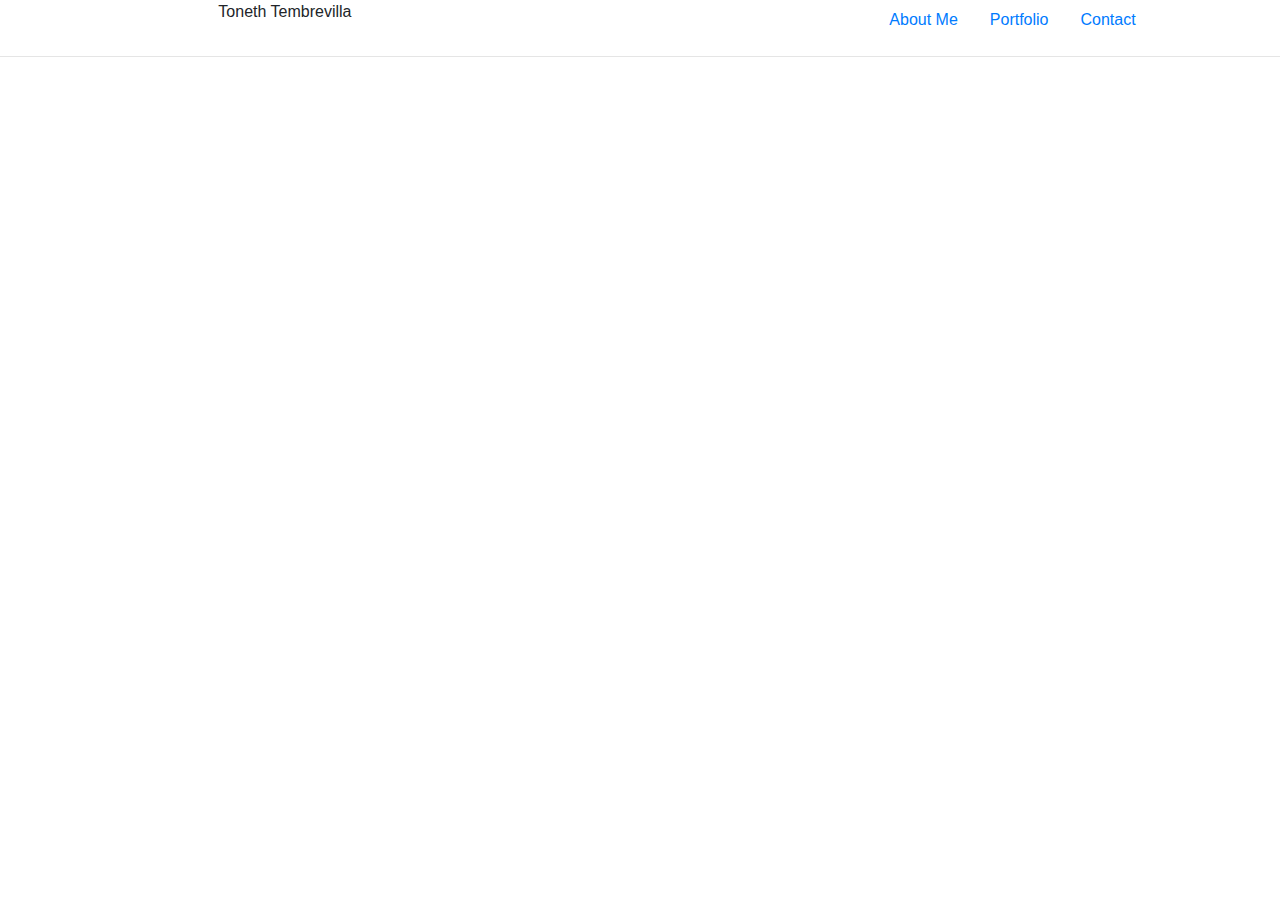
==== index.html @ d7dab26e "Adding nav bar and header" ====
<!DOCTYPE html>
<html lang="en">
<head>
    <meta charset="UTF-8">
    <meta name="viewport" content="width=device-width, initial-scale=1.0">
    <meta http-equiv="X-UA-Compatible" content="ie=edge">
    <title>Bootstrap-Portfolio</title>
    <link rel="stylesheet" href="https://stackpath.bootstrapcdn.com/bootstrap/4.3.1/css/bootstrap.min.css" integrity="sha384-ggOyR0iXCbMQv3Xipma34MD+dH/1fQ784/j6cY/iJTQUOhcWr7x9JvoRxT2MZw1T" crossorigin="anonymous">
</head>
<body>
    <div class="row">
        <div class="col-2"></div>
        <div class="col-3">
            <header>Toneth Tembrevilla</header>
        </div>
        <div class="col-3"></div>
        <div class="col-3">
                <ul class="nav nav-pills">
                        <li class="nav-item">
                          <a class="nav-link aboutme" href="#">About Me</a>
                        </li>
                        <li class="nav-item">
                          <a class="nav-link portfolio" href="#">Portfolio</a>
                        </li>
                        <li class="nav-item">
                          <a class="nav-link contact" href="#">Contact</a>
                        </li>
                </ul>
        </div>
    </div>
<hr>

    
    
</body>
</html>
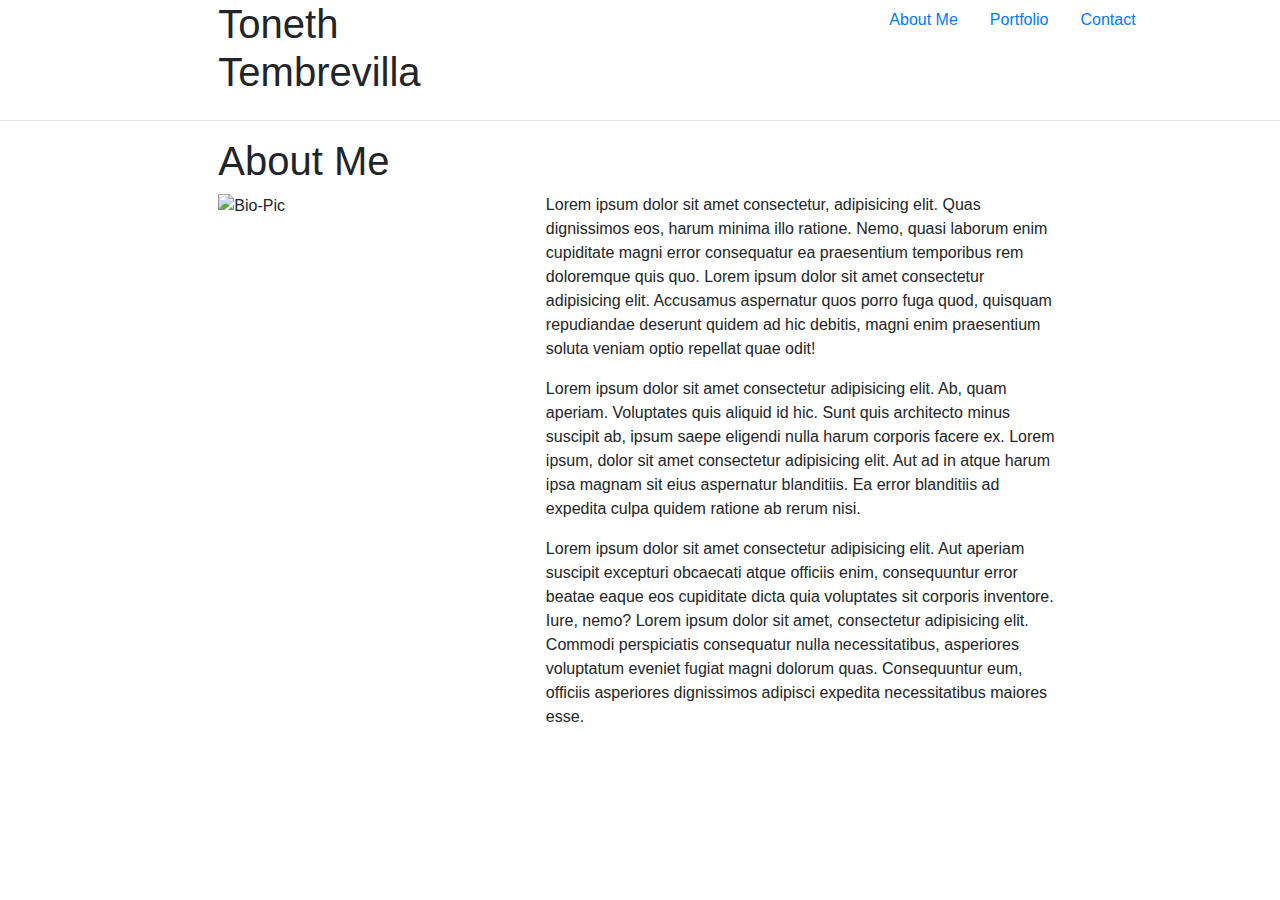
==== commit 5813ed62: "Adding Info About Me" ====
--- a/index.html
+++ b/index.html
@@ -11,7 +11,7 @@
     <div class="row">
         <div class="col-2"></div>
         <div class="col-3">
-            <header>Toneth Tembrevilla</header>
+            <h1>Toneth Tembrevilla</h1>
         </div>
         <div class="col-3"></div>
         <div class="col-3">
@@ -29,8 +29,31 @@
         </div>
     </div>
 <hr>
+    <div class="row">
+        <div class="col-2"></div>
+        <div class="col-3">
+                <h1>About Me</h1>
+        </div> 
+    </div>
 
-    
+    <div class="row">
+        <div class="col-2"></div>
+        <div class="col-3">
+            <img src="asset/img/img1.jpg" alt="Bio-Pic" width="300px" height="300px">
+        </div>
+        <div class="col-5">
+            <p> Lorem ipsum dolor sit amet consectetur, adipisicing elit. Quas dignissimos eos, harum minima illo ratione. Nemo, quasi laborum enim cupiditate magni error consequatur ea praesentium temporibus rem doloremque quis quo. Lorem ipsum dolor sit amet consectetur adipisicing elit. Accusamus aspernatur quos porro fuga quod, quisquam repudiandae deserunt quidem ad hic debitis, magni enim praesentium soluta veniam optio repellat quae odit!
+
+            </p>
+
+            <p>
+                Lorem ipsum dolor sit amet consectetur adipisicing elit. Ab, quam aperiam. Voluptates quis aliquid id hic. Sunt quis architecto minus suscipit ab, ipsum saepe eligendi nulla harum corporis facere ex. Lorem ipsum, dolor sit amet consectetur adipisicing elit. Aut ad in atque harum ipsa magnam sit eius aspernatur blanditiis. Ea error blanditiis ad expedita culpa quidem ratione ab rerum nisi.
+            </p>
+            <p>
+               Lorem ipsum dolor sit amet consectetur adipisicing elit. Aut aperiam suscipit excepturi obcaecati atque officiis enim, consequuntur error beatae eaque eos cupiditate dicta quia voluptates sit corporis inventore. Iure, nemo? Lorem ipsum dolor sit amet, consectetur adipisicing elit. Commodi perspiciatis consequatur nulla necessitatibus, asperiores voluptatum eveniet fugiat magni dolorum quas. Consequuntur eum, officiis asperiores dignissimos adipisci expedita necessitatibus maiores esse.
+            </p>
+        </div>
+    </div>
     
 </body>
 </html>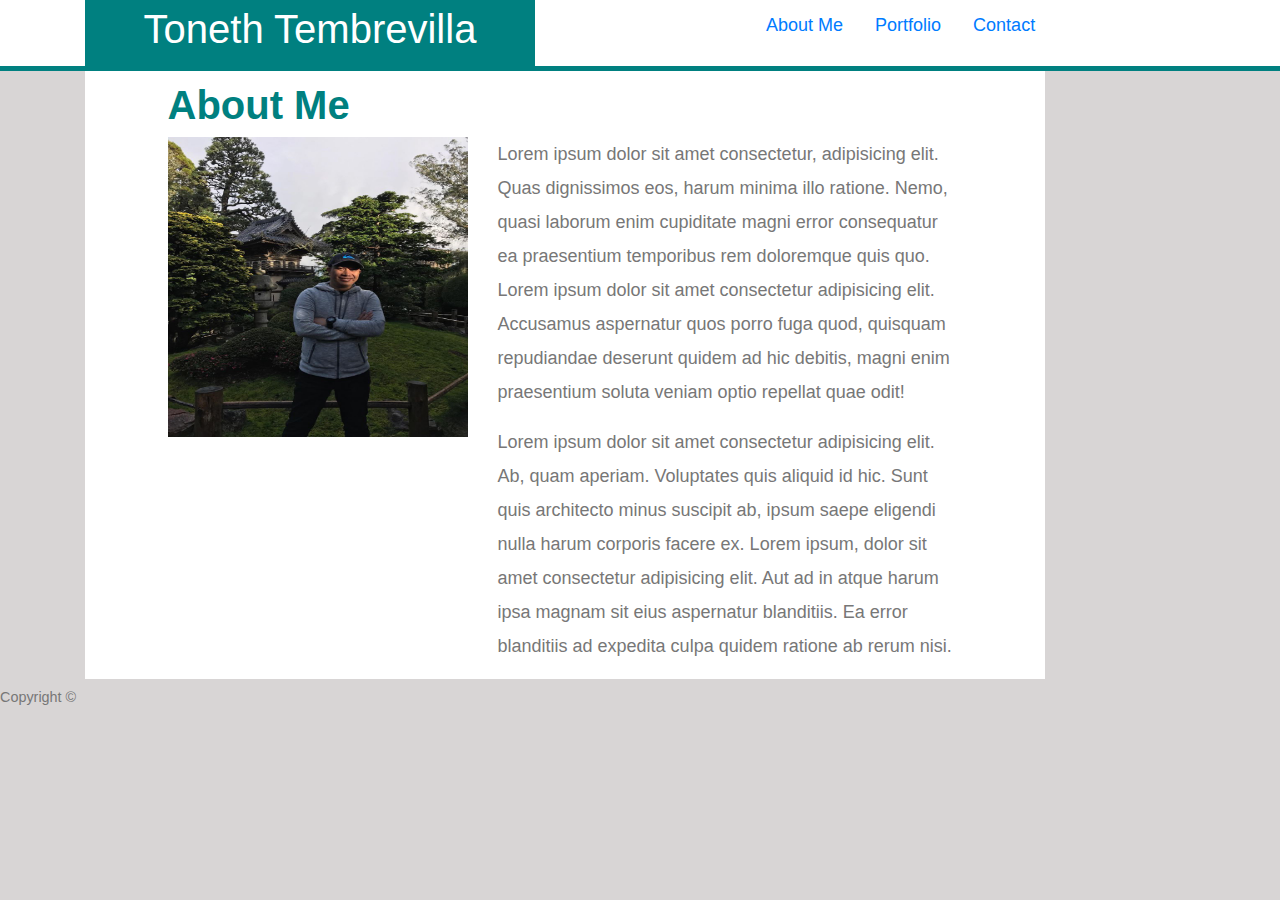
==== commit e4054c59: "Adding design" ====
--- a/index.html
+++ b/index.html
@@ -1,59 +1,91 @@
 <!DOCTYPE html>
 <html lang="en">
+
 <head>
     <meta charset="UTF-8">
     <meta name="viewport" content="width=device-width, initial-scale=1.0">
     <meta http-equiv="X-UA-Compatible" content="ie=edge">
     <title>Bootstrap-Portfolio</title>
-    <link rel="stylesheet" href="https://stackpath.bootstrapcdn.com/bootstrap/4.3.1/css/bootstrap.min.css" integrity="sha384-ggOyR0iXCbMQv3Xipma34MD+dH/1fQ784/j6cY/iJTQUOhcWr7x9JvoRxT2MZw1T" crossorigin="anonymous">
+    <link rel="stylesheet" href="https://stackpath.bootstrapcdn.com/bootstrap/4.3.1/css/bootstrap.min.css"
+        integrity="sha384-ggOyR0iXCbMQv3Xipma34MD+dH/1fQ784/j6cY/iJTQUOhcWr7x9JvoRxT2MZw1T" crossorigin="anonymous">
+    <link rel="stylesheet" href="asset/css/style.css">
 </head>
+
 <body>
-    <div class="row">
-        <div class="col-2"></div>
-        <div class="col-3">
-            <h1>Toneth Tembrevilla</h1>
-        </div>
-        <div class="col-3"></div>
-        <div class="col-3">
-                <ul class="nav nav-pills">
+
+    <header id="topbox">
+        <div class="container">
+            <div class="row">
+              
+                <div class="col-4">
+                    <div id="name">
+                        <h1>Toneth Tembrevilla</h1>
+                    </div>
+                </div>
+                <div class="col-3"></div>
+                <div class="col-4">
+                    <ul class="nav nav-pills">
                         <li class="nav-item">
-                          <a class="nav-link aboutme" href="#">About Me</a>
+                            <a class="nav-link aboutme" href="#">About Me</a>
                         </li>
                         <li class="nav-item">
-                          <a class="nav-link portfolio" href="#">Portfolio</a>
+                            <a class="nav-link portfolio" href="#">Portfolio</a>
                         </li>
                         <li class="nav-item">
-                          <a class="nav-link contact" href="#">Contact</a>
+                            <a class="nav-link contact" href="#">Contact</a>
                         </li>
-                </ul>
+                    </ul>
+                </div>
+            </div>
         </div>
-    </div>
-<hr>
-    <div class="row">
-        <div class="col-2"></div>
-        <div class="col-3">
-                <h1>About Me</h1>
-        </div> 
+    </header>
+
+    <div id="content" class="container">
+        <section class="main-content">
+            <div class="row">
+                <div class="col-1"></div>
+                <div class="col-3">
+                    <h1 id="about">About Me</h1>
+                </div>
+            </div>
+            <div class="row">
+                <div class="col-1"></div>
+                <div class="col-4">
+                    <img src="asset/img/img1.jpg" alt="Bio-Pic" width="300px" height="300px">
+                </div>
+                <div class="col-6">
+                    <p> Lorem ipsum dolor sit amet consectetur, adipisicing elit. Quas dignissimos eos, harum minima
+                        illo
+                        ratione. Nemo, quasi laborum enim cupiditate magni error consequatur ea praesentium temporibus
+                        rem
+                        doloremque quis quo. Lorem ipsum dolor sit amet consectetur adipisicing elit. Accusamus
+                        aspernatur
+                        quos porro fuga quod, quisquam repudiandae deserunt quidem ad hic debitis, magni enim
+                        praesentium
+                        soluta veniam optio repellat quae odit!
+                    </p>
+
+                    <p>
+                        Lorem ipsum dolor sit amet consectetur adipisicing elit. Ab, quam aperiam. Voluptates quis
+                        aliquid
+                        id hic. Sunt quis architecto minus suscipit ab, ipsum saepe eligendi nulla harum corporis facere
+                        ex.
+                        Lorem ipsum, dolor sit amet consectetur adipisicing elit. Aut ad in atque harum ipsa magnam sit
+                        eius
+                        aspernatur blanditiis. Ea error blanditiis ad expedita culpa quidem ratione ab rerum nisi.
+                    </p>
+                </div>
+            </div>
+        </section>
     </div>
 
-    <div class="row">
-        <div class="col-2"></div>
-        <div class="col-3">
-            <img src="asset/img/img1.jpg" alt="Bio-Pic" width="300px" height="300px">
+
+    <footer>
+        <div class="footer">
+            <small>Copyright &copy</small>
         </div>
-        <div class="col-5">
-            <p> Lorem ipsum dolor sit amet consectetur, adipisicing elit. Quas dignissimos eos, harum minima illo ratione. Nemo, quasi laborum enim cupiditate magni error consequatur ea praesentium temporibus rem doloremque quis quo. Lorem ipsum dolor sit amet consectetur adipisicing elit. Accusamus aspernatur quos porro fuga quod, quisquam repudiandae deserunt quidem ad hic debitis, magni enim praesentium soluta veniam optio repellat quae odit!
+    </footer>
 
-            </p>
+</body>
 
-            <p>
-                Lorem ipsum dolor sit amet consectetur adipisicing elit. Ab, quam aperiam. Voluptates quis aliquid id hic. Sunt quis architecto minus suscipit ab, ipsum saepe eligendi nulla harum corporis facere ex. Lorem ipsum, dolor sit amet consectetur adipisicing elit. Aut ad in atque harum ipsa magnam sit eius aspernatur blanditiis. Ea error blanditiis ad expedita culpa quidem ratione ab rerum nisi.
-            </p>
-            <p>
-               Lorem ipsum dolor sit amet consectetur adipisicing elit. Aut aperiam suscipit excepturi obcaecati atque officiis enim, consequuntur error beatae eaque eos cupiditate dicta quia voluptates sit corporis inventore. Iure, nemo? Lorem ipsum dolor sit amet, consectetur adipisicing elit. Commodi perspiciatis consequatur nulla necessitatibus, asperiores voluptatum eveniet fugiat magni dolorum quas. Consequuntur eum, officiis asperiores dignissimos adipisci expedita necessitatibus maiores esse.
-            </p>
-        </div>
-    </div>
-    
-</body>
 </html>--- a/asset/css/style.css
+++ b/asset/css/style.css
@@ -0,0 +1,31 @@
+body {
+  font-family: Arial, "Helvetica Neue", Helvetica, sans-serif;
+  font-size: 18px;
+  line-height: 34px;
+  color: #777777;
+  background: rgb(216, 213, 213);
+}
+
+#name {
+  color: white;
+  background: teal;
+  text-align: center;
+  padding: 5px;
+  width: 450px;
+}
+
+#topbox {
+  border-bottom: 5px solid teal;
+  background: white;
+}
+
+.main-content {
+  background: white;
+  padding-top: 10px;
+  width: 960px;
+}
+
+#about {
+  color: teal;
+  font-weight: 700;
+}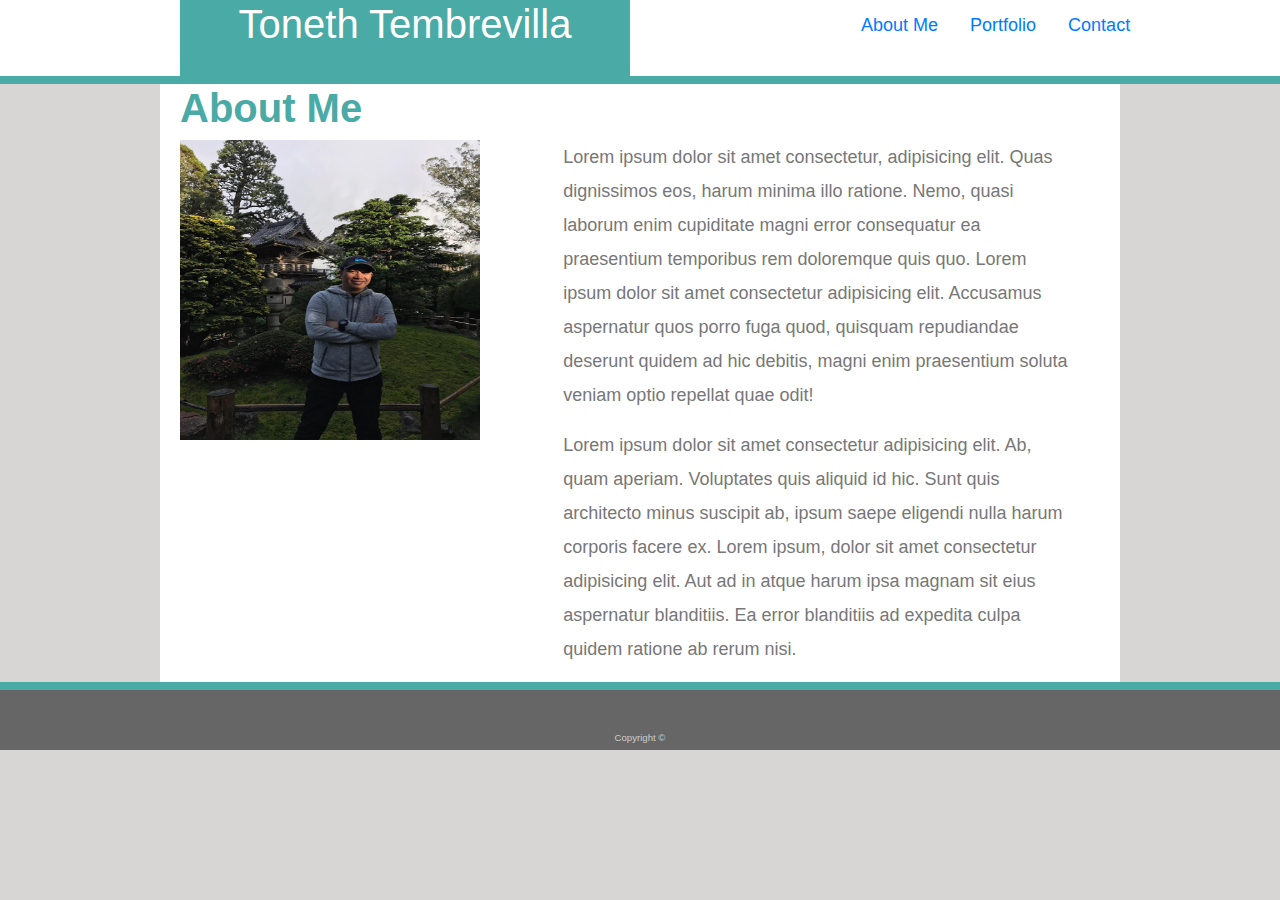
==== commit c80680c9: "Adjusting Visual" ====
--- a/index.html
+++ b/index.html
@@ -16,7 +16,7 @@
     <header id="topbox">
         <div class="container">
             <div class="row">
-              
+                <div class="col-1"></div>
                 <div class="col-4">
                     <div id="name">
                         <h1>Toneth Tembrevilla</h1>
@@ -43,17 +43,17 @@
     <div id="content" class="container">
         <section class="main-content">
             <div class="row">
-                <div class="col-1"></div>
+                
                 <div class="col-3">
                     <h1 id="about">About Me</h1>
                 </div>
             </div>
             <div class="row">
-                <div class="col-1"></div>
-                <div class="col-4">
+                <div class="col-"></div>
+                <div class="col-5">
                     <img src="asset/img/img1.jpg" alt="Bio-Pic" width="300px" height="300px">
                 </div>
-                <div class="col-6">
+                <div class="col-7">
                     <p> Lorem ipsum dolor sit amet consectetur, adipisicing elit. Quas dignissimos eos, harum minima
                         illo
                         ratione. Nemo, quasi laborum enim cupiditate magni error consequatur ea praesentium temporibus
--- a/asset/css/style.css
+++ b/asset/css/style.css
@@ -8,24 +8,40 @@
 
 #name {
   color: white;
-  background: teal;
+  background: #4aaaa5;
   text-align: center;
-  padding: 5px;
+  padding: 0 0 20px;
   width: 450px;
 }
 
 #topbox {
-  border-bottom: 5px solid teal;
+  border-bottom: 8px solid #4aaaa5;
   background: white;
-}
+  width: 100%;
+  margin: 0 auto;
+ }
 
 .main-content {
   background: white;
   padding-top: 10px;
   width: 960px;
+  margin: 0 auto;
+  padding: 0 50px 0 20px;
 }
 
 #about {
-  color: teal;
+  color: #4aaaa5;
   font-weight: 700;
+}
+
+footer {
+  padding: 30px 0;
+  clear: both;
+  font-size: 12px;
+  color: #ffffff;
+  color: #cccccc;
+  text-align: center;
+  background: #666666;
+  border-top: 8px solid #4aaaa5;
+  height: 50px;
 }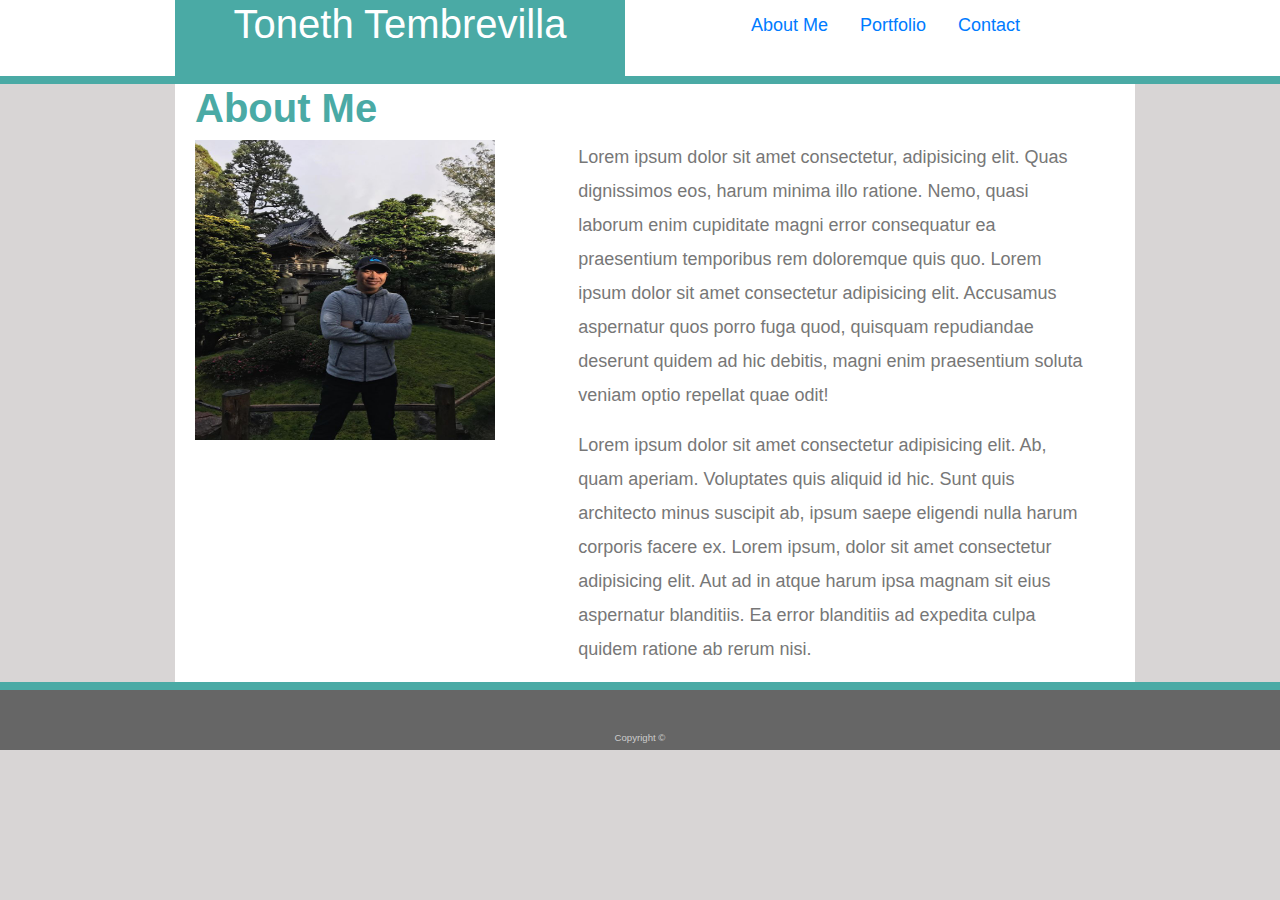
==== commit 5502cbf5: "adjusting header" ====
--- a/index.html
+++ b/index.html
@@ -16,14 +16,13 @@
     <header id="topbox">
         <div class="container">
             <div class="row">
-                <div class="col-1"></div>
                 <div class="col-4">
                     <div id="name">
                         <h1>Toneth Tembrevilla</h1>
                     </div>
                 </div>
                 <div class="col-3"></div>
-                <div class="col-4">
+                <div class="col-5">
                     <ul class="nav nav-pills">
                         <li class="nav-item">
                             <a class="nav-link aboutme" href="#">About Me</a>
@@ -49,7 +48,6 @@
                 </div>
             </div>
             <div class="row">
-                <div class="col-"></div>
                 <div class="col-5">
                     <img src="asset/img/img1.jpg" alt="Bio-Pic" width="300px" height="300px">
                 </div>
--- a/asset/css/style.css
+++ b/asset/css/style.css
@@ -44,4 +44,11 @@
   background: #666666;
   border-top: 8px solid #4aaaa5;
   height: 50px;
-}+}
+
+.container {
+  width: 100%;
+  max-width: 960px;
+  margin: 0 auto;
+  clear: both;
+}
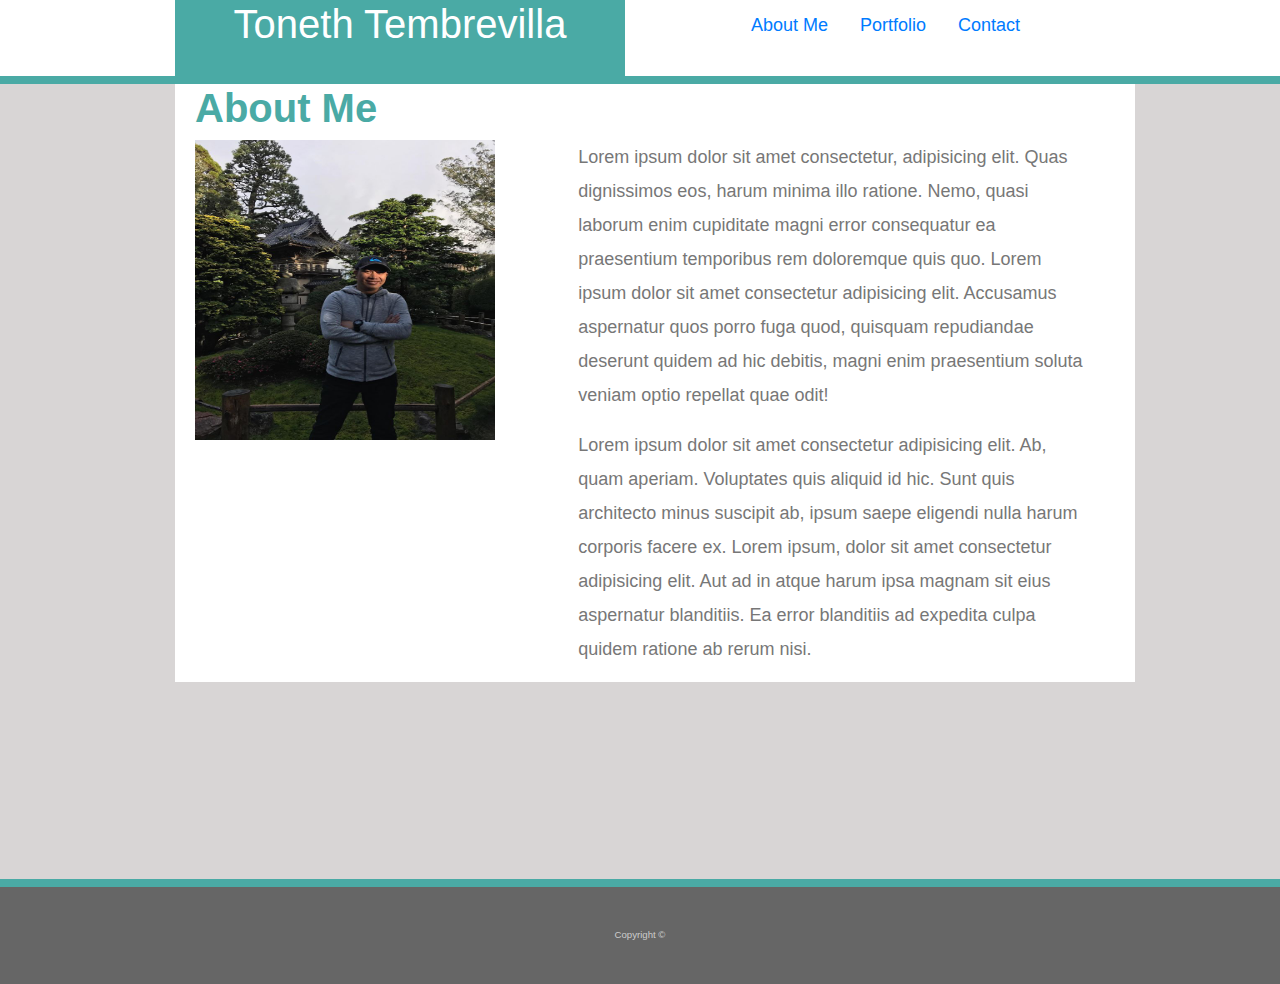
==== commit 54e1f7c9: "Working on portfolio page" ====
--- a/index.html
+++ b/index.html
@@ -38,43 +38,47 @@
             </div>
         </div>
     </header>
+    <div class="wrapper">
+        <div class="container">
+            <section class="main-content">
+                <div class="row">
 
-    <div id="content" class="container">
-        <section class="main-content">
-            <div class="row">
-                
-                <div class="col-3">
-                    <h1 id="about">About Me</h1>
+                    <div class="col-3">
+                        <h1 id="about">About Me</h1>
+                    </div>
                 </div>
-            </div>
-            <div class="row">
-                <div class="col-5">
-                    <img src="asset/img/img1.jpg" alt="Bio-Pic" width="300px" height="300px">
+                <div class="row">
+                    <div class="col-5">
+                        <img src="asset/img/img1.jpg" alt="Bio-Pic" width="300px" height="300px">
+                    </div>
+                    <div class="col-7">
+                        <p> Lorem ipsum dolor sit amet consectetur, adipisicing elit. Quas dignissimos eos, harum minima
+                            illo
+                            ratione. Nemo, quasi laborum enim cupiditate magni error consequatur ea praesentium
+                            temporibus
+                            rem
+                            doloremque quis quo. Lorem ipsum dolor sit amet consectetur adipisicing elit. Accusamus
+                            aspernatur
+                            quos porro fuga quod, quisquam repudiandae deserunt quidem ad hic debitis, magni enim
+                            praesentium
+                            soluta veniam optio repellat quae odit!
+                        </p>
+
+                        <p>
+                            Lorem ipsum dolor sit amet consectetur adipisicing elit. Ab, quam aperiam. Voluptates quis
+                            aliquid
+                            id hic. Sunt quis architecto minus suscipit ab, ipsum saepe eligendi nulla harum corporis
+                            facere
+                            ex.
+                            Lorem ipsum, dolor sit amet consectetur adipisicing elit. Aut ad in atque harum ipsa magnam
+                            sit
+                            eius
+                            aspernatur blanditiis. Ea error blanditiis ad expedita culpa quidem ratione ab rerum nisi.
+                        </p>
+                    </div>
                 </div>
-                <div class="col-7">
-                    <p> Lorem ipsum dolor sit amet consectetur, adipisicing elit. Quas dignissimos eos, harum minima
-                        illo
-                        ratione. Nemo, quasi laborum enim cupiditate magni error consequatur ea praesentium temporibus
-                        rem
-                        doloremque quis quo. Lorem ipsum dolor sit amet consectetur adipisicing elit. Accusamus
-                        aspernatur
-                        quos porro fuga quod, quisquam repudiandae deserunt quidem ad hic debitis, magni enim
-                        praesentium
-                        soluta veniam optio repellat quae odit!
-                    </p>
-
-                    <p>
-                        Lorem ipsum dolor sit amet consectetur adipisicing elit. Ab, quam aperiam. Voluptates quis
-                        aliquid
-                        id hic. Sunt quis architecto minus suscipit ab, ipsum saepe eligendi nulla harum corporis facere
-                        ex.
-                        Lorem ipsum, dolor sit amet consectetur adipisicing elit. Aut ad in atque harum ipsa magnam sit
-                        eius
-                        aspernatur blanditiis. Ea error blanditiis ad expedita culpa quidem ratione ab rerum nisi.
-                    </p>
-                </div>
-            </div>
-        </section>
+            </section>
+        </div>
     </div>
 
 
--- a/asset/css/style.css
+++ b/asset/css/style.css
@@ -52,3 +52,20 @@
   margin: 0 auto;
   clear: both;
 }
+
+html,
+body {
+  height: 100%;
+}
+
+.wrapper {
+  height: auto !important;
+  height: 100%;
+  min-height: 100%;
+  margin: 0 auto -105px;
+}
+
+footer,
+.push {
+  height: 105px;
+}
